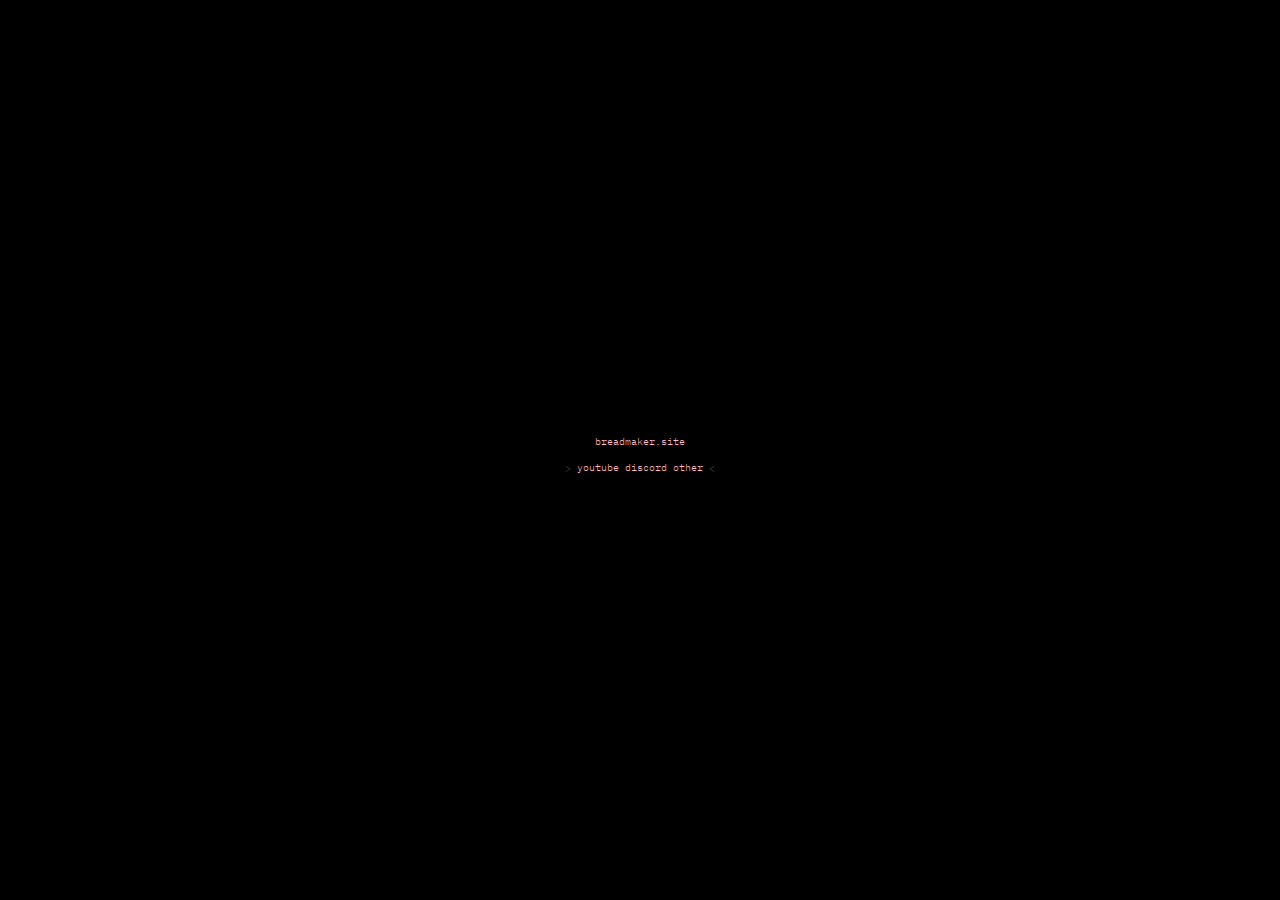
==== index.html @ a71e982e "Add files via upload" ====
<!DOCTYPE html>
<html lang="en-EN">

<head>
    <meta charset="UTF-8" />
    <meta http-equiv="X-UA-Compatible" content="IE=edge" />
    <title>breadmaker.site</title>
    <meta content="breadmaker.site" property="og:title">
    <meta content="breadmaker.site" property="og:description">
    <link rel="icon" type="image/png" href="other/icon.png"/>
    <meta name="viewport" content="width=device-width, initial-scale=1.0" />
    <link rel="stylesheet" href="other/styles.css" />
</head>
    <style>
        .socials-list {
            text-align: center;
        }

        #name {
            display: block;
            margin: 20px auto 0;
        }

        .li-element,
        .li-element-right {
            vertical-align: middle;
        }
        .bottom-text {
            position: fixed;
            bottom: 10px;
            left: 50%;
            transform: translateX(-50%);
            font-family: "IBM Plex Mono";
            font-size: 10px;
            color: #ffc0cb;
        }
    </style>
</head>
<div class="firefly"></div>
<div class="firefly"></div>
<div class="firefly"></div>
<div class="firefly"></div>
<div class="firefly"></div>
<div class="firefly"></div>
<div class="firefly"></div><div class="firefly"></div><div class="firefly"></div>
<div class="firefly"></div>
<div class="firefly"></div>
<div class="firefly"></div>
<div class="firefly"></div>
<div class="firefly"></div>
<div class="firefly"></div><div class="firefly"></div>
<div class="firefly"></div>
<div class="firefly"></div><div class="firefly"></div>
<div class="firefly"></div>
<div class="firefly"></div>
<div class="firefly"></div><div class="firefly"></div>
<div class="firefly"></div>
<div class="firefly"></div>
<div class="firefly"></div>
<div class="firefly"></div><div class="firefly"></div>
<div class="firefly"></div>
<div class="firefly"></div>
<div class="firefly"></div>
<div class="firefly"></div>
<div class="firefly"></div><div class="firefly"></div>
<div class="firefly"></div>
<div class="firefly"></div>
<div class="firefly"></div>

<body>
    <main id="background">
        <section class="wrapper">
            <p class="socials-list">
                <a id="name" aria-label="private">breadmaker.site</a><br>
                <span class="li-element">&gt;</span>
                <a aria-label="private" href="https://www.youtube.com/@breadmakerinvite" class="main" target="_blank">youtube</a>
                <a aria-label="private" href="discord" class="main" target="_blank">discord</a>
                <a aria-label="private" href="other" class="main" target="_self">other</a>
                <span class="li-element-right">&lt;</span>
            </p>
        </section>
    </main>
</head>
<body>
    <!-- <div class="bottom-text">idkthisis</div> 
</body>
</html>
---- other/styles.css ----
@import "styles.css";
@import url("https://fonts.googleapis.com/css2?family=IBM%20Plex%20Mono:wght@400;700&amp;display=swap");

#background {
  height: 100vh;
}

* {
  color: white;
}

body {
  margin-left: 0;
  margin-bottom: 0;
  margin-right: 0;
  margin-top: 0;
  font-family: "IBM Plex Mono";
  font-weight: 350;
  background: rgb(15, 15, 15);
  color: rgb(15, 15, 15);
}

.h1-high,
font-weight-bold-text {
  background-clip: text;
  -webkit-background-clip: text;
  -webkit-text-fill-color: transparent;
  animation: gradient 5s ease-in-out infinite;
  background-size: 400% 400%;
  font-size: 28px;
}

.h1-high,
font-weight-bold-text {
  background-image: linear-gradient(
    -45deg,
    #ffc0cb,
    #756668,
    var(--start-color-2),
    var(--end-color-2),
    var(--start-color),
    var(--end-color)
  );
}

#background {
  justify-items: center;
  display: grid;
  align-items: center;
  width: 100vw;
}

@keyframes gradient {
  0% {
    background-position: 0% 50%;
  }
  50% {
    background-position: 100% 50%;
  }
  100% {
    background-position: 0% 50%;
  }
}



.wrapper {
  max-width: 800px;
  padding-left: 2.5rem;
  padding-bottom: 2.5rem;
  padding-right: 2.5rem;
  padding-top: 2.5rem;
}

.keywrapper {
  max-width: 390px;
  padding-left: 2.5rem;
  padding-bottom: 2.5rem;
  padding-right: 2.5rem;
  padding-top: 2.5rem;
}

a {
  color: #ffc0cb;
}

a:hover {
  text-decoration: underline;
}
a {
  text-decoration: none;
}



b {
    background: linear-gradient(to right, #5685bb, #23485f);
    -webkit-background-clip: text;
    color: transparent;
    display: inline-block;
}

b:hover {
    text-decoration: underline;
}

b {
    text-decoration: none;
}




noscript {
  color: WHITE;
}

::selection {
  background-color: #fff;
  color: #000;
}

[class~="about-one-liner"] {
  margin-top: 2rem;
  margin-bottom: 0;
}

[class~="h1-tag"] {
  font-weight: 700;
}

[class~="h1-tag"],
[class~="about-one-liner"]:first-of-type {
  margin-top: 0;
}


[class~="socials-list"] {
  font-family: "IBM Plex Mono";
  font-size: 10px;
  text-shadow: -1px -1px 0 black, 1px -1px 0 black, -1px 1px 0 black, 1px 1px 0 black;
  
}

[class~="paymentsss"] {
  font-family: "IBM Plex Mono";
  font-size: 10px;
  text-shadow: 2px 2px 4px rgba(0, 0, 0, 1);
}

[class~="li-element"] {
  opacity: 0.25;
}

[class~="li-element-right"] {
  opacity: 0.25;
  text-align: right;
}

[class~="font-weight-bold-text"] {
  font-weight: bold;
}

html, body {
  height: 100%;
}

body {
  background-color: #000;
  background-size: cover;
}

.firefly {
  position: fixed;
  left: 50%;
  top: 50%;
  width: 0.4vw;
  height: 0.4vw;
  margin: -0.2vw 0 0 9.8vw;
  animation: ease 200s alternate infinite;
  pointer-events: none;
}
.firefly::before, .firefly::after {
  content: "";
  position: absolute;
  width: 100%;
  height: 100%;
  border-radius: 50%;
  transform-origin: -10vw;
}
.firefly::before {
  background: black;
  opacity: 0.4;
  animation: drift ease alternate infinite;
}
.firefly::after {
  background: white;
  opacity: 0;
  box-shadow: 0 0 0vw 0vw #ac9196;
  animation: drift ease alternate infinite, flash ease infinite;
}

.firefly:nth-child(1) {
  animation-name: move1;
}
.firefly:nth-child(1)::before {
  animation-duration: 13s;
}
.firefly:nth-child(1)::after {
  animation-duration: 13s, 6479ms;
  animation-delay: 0ms, 2785ms;
}

@keyframes move1 {
  0% {
    transform: translateX(14vw) translateY(-38vh) scale(0.54);
  }
  4.7619047619% {
    transform: translateX(-47vw) translateY(-33vh) scale(0.52);
  }
  9.5238095238% {
    transform: translateX(28vw) translateY(3vh) scale(0.44);
  }
  14.2857142857% {
    transform: translateX(-22vw) translateY(-31vh) scale(0.4);
  }
  19.0476190476% {
    transform: translateX(-26vw) translateY(35vh) scale(0.46);
  }
  23.8095238095% {
    transform: translateX(6vw) translateY(-19vh) scale(0.71);
  }
  28.5714285714% {
    transform: translateX(6vw) translateY(-4vh) scale(0.62);
  }
  33.3333333333% {
    transform: translateX(5vw) translateY(3vh) scale(0.97);
  }
  38.0952380952% {
    transform: translateX(-11vw) translateY(-9vh) scale(0.82);
  }
  42.8571428571% {
    transform: translateX(24vw) translateY(46vh) scale(0.43);
  }
  47.619047619% {
    transform: translateX(44vw) translateY(50vh) scale(0.55);
  }
  52.380952381% {
    transform: translateX(-46vw) translateY(36vh) scale(0.26);
  }
  57.1428571429% {
    transform: translateX(13vw) translateY(27vh) scale(0.6);
  }
  61.9047619048% {
    transform: translateX(11vw) translateY(-37vh) scale(0.68);
  }
  66.6666666667% {
    transform: translateX(-13vw) translateY(-27vh) scale(0.91);
  }
  71.4285714286% {
    transform: translateX(3vw) translateY(29vh) scale(0.81);
  }
  76.1904761905% {
    transform: translateX(-2vw) translateY(5vh) scale(0.76);
  }
  80.9523809524% {
    transform: translateX(-33vw) translateY(31vh) scale(0.63);
  }
  85.7142857143% {
    transform: translateX(46vw) translateY(-25vh) scale(0.56);
  }
  90.4761904762% {
    transform: translateX(34vw) translateY(7vh) scale(0.33);
  }
  95.2380952381% {
    transform: translateX(-42vw) translateY(36vh) scale(0.71);
  }
  100% {
    transform: translateX(14vw) translateY(40vh) scale(0.71);
  }
}
.firefly:nth-child(2) {
  animation-name: move2;
}
.firefly:nth-child(2)::before {
  animation-duration: 18s;
}
.firefly:nth-child(2)::after {
  animation-duration: 18s, 6420ms;
  animation-delay: 0ms, 4298ms;
}

@keyframes move2 {
  0% {
    transform: translateX(0vw) translateY(29vh) scale(0.43);
  }
  5% {
    transform: translateX(-46vw) translateY(-35vh) scale(0.37);
  }
  10% {
    transform: translateX(34vw) translateY(6vh) scale(0.31);
  }
  15% {
    transform: translateX(25vw) translateY(-41vh) scale(0.39);
  }
  20% {
    transform: translateX(12vw) translateY(-20vh) scale(0.87);
  }
  25% {
    transform: translateX(-30vw) translateY(19vh) scale(0.77);
  }
  30% {
    transform: translateX(-37vw) translateY(-46vh) scale(0.79);
  }
  35% {
    transform: translateX(-18vw) translateY(24vh) scale(0.75);
  }
  40% {
    transform: translateX(-25vw) translateY(19vh) scale(0.36);
  }
  45% {
    transform: translateX(39vw) translateY(-34vh) scale(0.67);
  }
  50% {
    transform: translateX(2vw) translateY(-23vh) scale(0.77);
  }
  55% {
    transform: translateX(21vw) translateY(5vh) scale(0.83);
  }
  60% {
    transform: translateX(-22vw) translateY(0vh) scale(0.78);
  }
  65% {
    transform: translateX(-9vw) translateY(31vh) scale(0.5);
  }
  70% {
    transform: translateX(-25vw) translateY(-34vh) scale(0.75);
  }
  75% {
    transform: translateX(-30vw) translateY(-44vh) scale(0.66);
  }
  80% {
    transform: translateX(31vw) translateY(-41vh) scale(0.7);
  }
  85% {
    transform: translateX(36vw) translateY(-11vh) scale(0.42);
  }
  90% {
    transform: translateX(0vw) translateY(15vh) scale(0.71);
  }
  95% {
    transform: translateX(7vw) translateY(3vh) scale(0.46);
  }
  100% {
    transform: translateX(-24vw) translateY(16vh) scale(0.28);
  }
}
.firefly:nth-child(3) {
  animation-name: move3;
}
.firefly:nth-child(3)::before {
  animation-duration: 11s;
}
.firefly:nth-child(3)::after {
  animation-duration: 11s, 10253ms;
  animation-delay: 0ms, 6053ms;
}

@keyframes move3 {
  0% {
    transform: translateX(49vw) translateY(1vh) scale(0.62);
  }
  4.7619047619% {
    transform: translateX(-37vw) translateY(-49vh) scale(0.53);
  }
  9.5238095238% {
    transform: translateX(-34vw) translateY(-28vh) scale(0.98);
  }
  14.2857142857% {
    transform: translateX(-11vw) translateY(39vh) scale(0.61);
  }
  19.0476190476% {
    transform: translateX(-20vw) translateY(-35vh) scale(0.33);
  }
  23.8095238095% {
    transform: translateX(-36vw) translateY(34vh) scale(1);
  }
  28.5714285714% {
    transform: translateX(19vw) translateY(23vh) scale(0.47);
  }
  33.3333333333% {
    transform: translateX(17vw) translateY(5vh) scale(0.6);
  }
  38.0952380952% {
    transform: translateX(33vw) translateY(36vh) scale(0.65);
  }
  42.8571428571% {
    transform: translateX(13vw) translateY(-30vh) scale(0.82);
  }
  47.619047619% {
    transform: translateX(37vw) translateY(-29vh) scale(0.34);
  }
  52.380952381% {
    transform: translateX(38vw) translateY(-30vh) scale(0.38);
  }
  57.1428571429% {
    transform: translateX(19vw) translateY(33vh) scale(0.27);
  }
  61.9047619048% {
    transform: translateX(-1vw) translateY(-35vh) scale(0.39);
  }
  66.6666666667% {
    transform: translateX(-47vw) translateY(44vh) scale(0.65);
  }
  71.4285714286% {
    transform: translateX(8vw) translateY(30vh) scale(0.28);
  }
  76.1904761905% {
    transform: translateX(-21vw) translateY(2vh) scale(0.87);
  }
  80.9523809524% {
    transform: translateX(5vw) translateY(-8vh) scale(0.59);
  }
  85.7142857143% {
    transform: translateX(-19vw) translateY(-31vh) scale(0.32);
  }
  90.4761904762% {
    transform: translateX(0vw) translateY(-41vh) scale(0.49);
  }
  95.2380952381% {
    transform: translateX(-37vw) translateY(15vh) scale(0.38);
  }
  100% {
    transform: translateX(-35vw) translateY(-11vh) scale(0.68);
  }
}
.firefly:nth-child(4) {
  animation-name: move4;
}
.firefly:nth-child(4)::before {
  animation-duration: 14s;
}
.firefly:nth-child(4)::after {
  animation-duration: 14s, 5103ms;
  animation-delay: 0ms, 6567ms;
}

@keyframes move4 {
  0% {
    transform: translateX(41vw) translateY(18vh) scale(0.59);
  }
  4.7619047619% {
    transform: translateX(-31vw) translateY(-24vh) scale(0.85);
  }
  9.5238095238% {
    transform: translateX(15vw) translateY(13vh) scale(0.69);
  }
  14.2857142857% {
    transform: translateX(32vw) translateY(-24vh) scale(0.42);
  }
  19.0476190476% {
    transform: translateX(-6vw) translateY(30vh) scale(0.31);
  }
  23.8095238095% {
    transform: translateX(-9vw) translateY(-46vh) scale(0.58);
  }
  28.5714285714% {
    transform: translateX(-33vw) translateY(19vh) scale(0.64);
  }
  33.3333333333% {
    transform: translateX(-46vw) translateY(36vh) scale(0.84);
  }
  38.0952380952% {
    transform: translateX(24vw) translateY(-16vh) scale(0.71);
  }
  42.8571428571% {
    transform: translateX(24vw) translateY(9vh) scale(0.5);
  }
  47.619047619% {
    transform: translateX(-42vw) translateY(-21vh) scale(0.97);
  }
  52.380952381% {
    transform: translateX(0vw) translateY(-14vh) scale(0.74);
  }
  57.1428571429% {
    transform: translateX(-17vw) translateY(-49vh) scale(0.6);
  }
  61.9047619048% {
    transform: translateX(13vw) translateY(0vh) scale(0.26);
  }
  66.6666666667% {
    transform: translateX(16vw) translateY(-35vh) scale(0.39);
  }
  71.4285714286% {
    transform: translateX(-37vw) translateY(42vh) scale(0.39);
  }
  76.1904761905% {
    transform: translateX(27vw) translateY(-27vh) scale(0.78);
  }
  80.9523809524% {
    transform: translateX(41vw) translateY(-17vh) scale(0.63);
  }
  85.7142857143% {
    transform: translateX(16vw) translateY(-23vh) scale(0.57);
  }
  90.4761904762% {
    transform: translateX(31vw) translateY(40vh) scale(0.59);
  }
  95.2380952381% {
    transform: translateX(-16vw) translateY(35vh) scale(0.85);
  }
  100% {
    transform: translateX(21vw) translateY(14vh) scale(0.83);
  }
}
.firefly:nth-child(5) {
  animation-name: move5;
}
.firefly:nth-child(5)::before {
  animation-duration: 13s;
}
.firefly:nth-child(5)::after {
  animation-duration: 13s, 9593ms;
  animation-delay: 0ms, 593ms;
}

@keyframes move5 {
  0% {
    transform: translateX(4vw) translateY(-43vh) scale(0.3);
  }
  5.2631578947% {
    transform: translateX(45vw) translateY(7vh) scale(0.4);
  }
  10.5263157895% {
    transform: translateX(50vw) translateY(8vh) scale(0.88);
  }
  15.7894736842% {
    transform: translateX(4vw) translateY(-36vh) scale(0.45);
  }
  21.0526315789% {
    transform: translateX(-45vw) translateY(-4vh) scale(0.43);
  }
  26.3157894737% {
    transform: translateX(21vw) translateY(41vh) scale(0.79);
  }
  31.5789473684% {
    transform: translateX(-19vw) translateY(13vh) scale(0.85);
  }
  36.8421052632% {
    transform: translateX(-16vw) translateY(42vh) scale(0.81);
  }
  42.1052631579% {
    transform: translateX(9vw) translateY(49vh) scale(0.37);
  }
  47.3684210526% {
    transform: translateX(-2vw) translateY(1vh) scale(0.82);
  }
  52.6315789474% {
    transform: translateX(33vw) translateY(9vh) scale(0.59);
  }
  57.8947368421% {
    transform: translateX(-12vw) translateY(41vh) scale(0.46);
  }
  63.1578947368% {
    transform: translateX(-31vw) translateY(-26vh) scale(0.71);
  }
  68.4210526316% {
    transform: translateX(14vw) translateY(-47vh) scale(0.57);
  }
  73.6842105263% {
    transform: translateX(11vw) translateY(-11vh) scale(0.75);
  }
  78.9473684211% {
    transform: translateX(1vw) translateY(5vh) scale(0.87);
  }
  84.2105263158% {
    transform: translateX(39vw) translateY(19vh) scale(0.6);
  }
  89.4736842105% {
    transform: translateX(-34vw) translateY(-17vh) scale(0.85);
  }
  94.7368421053% {
    transform: translateX(-14vw) translateY(23vh) scale(0.43);
  }
  100% {
    transform: translateX(14vw) translateY(6vh) scale(0.95);
  }
}
.firefly:nth-child(6) {
  animation-name: move6;
}
.firefly:nth-child(6)::before {
  animation-duration: 13s;
}
.firefly:nth-child(6)::after {
  animation-duration: 13s, 9337ms;
  animation-delay: 0ms, 6160ms;
}

@keyframes move6 {
  0% {
    transform: translateX(-5vw) translateY(8vh) scale(0.48);
  }
  4.5454545455% {
    transform: translateX(-16vw) translateY(-39vh) scale(0.91);
  }
  9.0909090909% {
    transform: translateX(-5vw) translateY(46vh) scale(0.54);
  }
  13.6363636364% {
    transform: translateX(5vw) translateY(26vh) scale(0.73);
  }
  18.1818181818% {
    transform: translateX(-6vw) translateY(28vh) scale(0.79);
  }
  22.7272727273% {
    transform: translateX(45vw) translateY(-11vh) scale(0.85);
  }
  27.2727272727% {
    transform: translateX(1vw) translateY(16vh) scale(0.62);
  }
  31.8181818182% {
    transform: translateX(31vw) translateY(-49vh) scale(0.28);
  }
  36.3636363636% {
    transform: translateX(-47vw) translateY(12vh) scale(0.74);
  }
  40.9090909091% {
    transform: translateX(-36vw) translateY(34vh) scale(0.35);
  }
  45.4545454545% {
    transform: translateX(34vw) translateY(12vh) scale(0.45);
  }
  50% {
    transform: translateX(-13vw) translateY(24vh) scale(0.96);
  }
  54.5454545455% {
    transform: translateX(33vw) translateY(-44vh) scale(0.51);
  }
  59.0909090909% {
    transform: translateX(-29vw) translateY(-2vh) scale(0.65);
  }
  63.6363636364% {
    transform: translateX(-13vw) translateY(-36vh) scale(0.84);
  }
  68.1818181818% {
    transform: translateX(17vw) translateY(-3vh) scale(0.62);
  }
  72.7272727273% {
    transform: translateX(-44vw) translateY(-21vh) scale(0.65);
  }
  77.2727272727% {
    transform: translateX(-14vw) translateY(38vh) scale(0.62);
  }
  81.8181818182% {
    transform: translateX(43vw) translateY(-27vh) scale(0.51);
  }
  86.3636363636% {
    transform: translateX(32vw) translateY(19vh) scale(0.57);
  }
  90.9090909091% {
    transform: translateX(-6vw) translateY(-8vh) scale(0.86);
  }
  95.4545454545% {
    transform: translateX(35vw) translateY(4vh) scale(0.97);
  }
  100% {
    transform: translateX(-35vw) translateY(21vh) scale(0.29);
  }
}
.firefly:nth-child(7) {
  animation-name: move7;
}
.firefly:nth-child(7)::before {
  animation-duration: 11s;
}
.firefly:nth-child(7)::after {
  animation-duration: 11s, 8709ms;
  animation-delay: 0ms, 7448ms;
}

@keyframes move7 {
  0% {
    transform: translateX(21vw) translateY(26vh) scale(0.82);
  }
  5.8823529412% {
    transform: translateX(-22vw) translateY(49vh) scale(0.39);
  }
  11.7647058824% {
    transform: translateX(44vw) translateY(30vh) scale(0.84);
  }
  17.6470588235% {
    transform: translateX(-39vw) translateY(38vh) scale(0.44);
  }
  23.5294117647% {
    transform: translateX(12vw) translateY(13vh) scale(0.9);
  }
  29.4117647059% {
    transform: translateX(-40vw) translateY(-26vh) scale(0.95);
  }
  35.2941176471% {
    transform: translateX(0vw) translateY(50vh) scale(0.52);
  }
  41.1764705882% {
    transform: translateX(-33vw) translateY(-23vh) scale(0.98);
  }
  47.0588235294% {
    transform: translateX(-46vw) translateY(-29vh) scale(0.32);
  }
  52.9411764706% {
    transform: translateX(28vw) translateY(22vh) scale(0.88);
  }
  58.8235294118% {
    transform: translateX(10vw) translateY(-7vh) scale(0.69);
  }
  64.7058823529% {
    transform: translateX(15vw) translateY(-34vh) scale(0.44);
  }
  70.5882352941% {
    transform: translateX(-25vw) translateY(-13vh) scale(0.36);
  }
  76.4705882353% {
    transform: translateX(-7vw) translateY(45vh) scale(0.91);
  }
  82.3529411765% {
    transform: translateX(21vw) translateY(-13vh) scale(0.31);
  }
  88.2352941176% {
    transform: translateX(4vw) translateY(-12vh) scale(0.31);
  }
  94.1176470588% {
    transform: translateX(43vw) translateY(-4vh) scale(0.56);
  }
  100% {
    transform: translateX(-25vw) translateY(-20vh) scale(0.45);
  }
}
.firefly:nth-child(8) {
  animation-name: move8;
}
.firefly:nth-child(8)::before {
  animation-duration: 11s;
}
.firefly:nth-child(8)::after {
  animation-duration: 11s, 9257ms;
  animation-delay: 0ms, 6752ms;
}

@keyframes move8 {
  0% {
    transform: translateX(41vw) translateY(-2vh) scale(0.3);
  }
  5.5555555556% {
    transform: translateX(39vw) translateY(-47vh) scale(0.4);
  }
  11.1111111111% {
    transform: translateX(-41vw) translateY(-1vh) scale(0.76);
  }
  16.6666666667% {
    transform: translateX(36vw) translateY(49vh) scale(0.77);
  }
  22.2222222222% {
    transform: translateX(-20vw) translateY(34vh) scale(0.61);
  }
  27.7777777778% {
    transform: translateX(21vw) translateY(7vh) scale(0.74);
  }
  33.3333333333% {
    transform: translateX(15vw) translateY(-49vh) scale(0.74);
  }
  38.8888888889% {
    transform: translateX(2vw) translateY(29vh) scale(0.44);
  }
  44.4444444444% {
    transform: translateX(-8vw) translateY(26vh) scale(0.42);
  }
  50% {
    transform: translateX(-25vw) translateY(-19vh) scale(0.6);
  }
  55.5555555556% {
    transform: translateX(-23vw) translateY(-30vh) scale(0.45);
  }
  61.1111111111% {
    transform: translateX(29vw) translateY(-5vh) scale(0.36);
  }
  66.6666666667% {
    transform: translateX(11vw) translateY(-11vh) scale(0.64);
  }
  72.2222222222% {
    transform: translateX(-47vw) translateY(46vh) scale(0.33);
  }
  77.7777777778% {
    transform: translateX(4vw) translateY(-30vh) scale(0.92);
  }
  83.3333333333% {
    transform: translateX(22vw) translateY(47vh) scale(0.28);
  }
  88.8888888889% {
    transform: translateX(-5vw) translateY(40vh) scale(0.89);
  }
  94.4444444444% {
    transform: translateX(-39vw) translateY(18vh) scale(0.44);
  }
  100% {
    transform: translateX(-22vw) translateY(-28vh) scale(0.55);
  }
}
.firefly:nth-child(9) {
  animation-name: move9;
}
.firefly:nth-child(9)::before {
  animation-duration: 18s;
}
.firefly:nth-child(9)::after {
  animation-duration: 18s, 5665ms;
  animation-delay: 0ms, 1113ms;
}

@keyframes move9 {
  0% {
    transform: translateX(37vw) translateY(-8vh) scale(0.96);
  }
  4.1666666667% {
    transform: translateX(22vw) translateY(16vh) scale(1);
  }
  8.3333333333% {
    transform: translateX(15vw) translateY(-4vh) scale(0.36);
  }
  12.5% {
    transform: translateX(-19vw) translateY(4vh) scale(1);
  }
  16.6666666667% {
    transform: translateX(-5vw) translateY(17vh) scale(0.29);
  }
  20.8333333333% {
    transform: translateX(-39vw) translateY(-7vh) scale(0.82);
  }
  25% {
    transform: translateX(37vw) translateY(36vh) scale(0.41);
  }
  29.1666666667% {
    transform: translateX(30vw) translateY(-34vh) scale(0.62);
  }
  33.3333333333% {
    transform: translateX(4vw) translateY(-26vh) scale(0.43);
  }
  37.5% {
    transform: translateX(-15vw) translateY(20vh) scale(0.49);
  }
  41.6666666667% {
    transform: translateX(25vw) translateY(29vh) scale(0.89);
  }
  45.8333333333% {
    transform: translateX(-44vw) translateY(15vh) scale(0.82);
  }
  50% {
    transform: translateX(38vw) translateY(21vh) scale(0.46);
  }
  54.1666666667% {
    transform: translateX(-20vw) translateY(-39vh) scale(0.92);
  }
  58.3333333333% {
    transform: translateX(31vw) translateY(-39vh) scale(0.58);
  }
  62.5% {
    transform: translateX(-47vw) translateY(48vh) scale(0.52);
  }
  66.6666666667% {
    transform: translateX(-16vw) translateY(36vh) scale(0.36);
  }
  70.8333333333% {
    transform: translateX(50vw) translateY(10vh) scale(0.83);
  }
  75% {
    transform: translateX(47vw) translateY(44vh) scale(0.52);
  }
  79.1666666667% {
    transform: translateX(-20vw) translateY(47vh) scale(0.99);
  }
  83.3333333333% {
    transform: translateX(-19vw) translateY(-22vh) scale(0.41);
  }
  87.5% {
    transform: translateX(25vw) translateY(17vh) scale(0.86);
  }
  91.6666666667% {
    transform: translateX(-21vw) translateY(41vh) scale(0.59);
  }
  95.8333333333% {
    transform: translateX(47vw) translateY(-8vh) scale(0.61);
  }
  100% {
    transform: translateX(-17vw) translateY(17vh) scale(0.6);
  }
}
.firefly:nth-child(10) {
  animation-name: move10;
}
.firefly:nth-child(10)::before {
  animation-duration: 9s;
}
.firefly:nth-child(10)::after {
  animation-duration: 9s, 7512ms;
  animation-delay: 0ms, 6686ms;
}

@keyframes move10 {
  0% {
    transform: translateX(-7vw) translateY(-49vh) scale(0.49);
  }
  3.5714285714% {
    transform: translateX(-15vw) translateY(47vh) scale(0.69);
  }
  7.1428571429% {
    transform: translateX(40vw) translateY(-46vh) scale(0.85);
  }
  10.7142857143% {
    transform: translateX(0vw) translateY(1vh) scale(0.63);
  }
  14.2857142857% {
    transform: translateX(33vw) translateY(-9vh) scale(0.53);
  }
  17.8571428571% {
    transform: translateX(45vw) translateY(13vh) scale(0.53);
  }
  21.4285714286% {
    transform: translateX(-25vw) translateY(34vh) scale(0.72);
  }
  25% {
    transform: translateX(50vw) translateY(-40vh) scale(0.73);
  }
  28.5714285714% {
    transform: translateX(25vw) translateY(-29vh) scale(0.77);
  }
  32.1428571429% {
    transform: translateX(14vw) translateY(16vh) scale(0.67);
  }
  35.7142857143% {
    transform: translateX(-31vw) translateY(-48vh) scale(0.92);
  }
  39.2857142857% {
    transform: translateX(29vw) translateY(-47vh) scale(0.73);
  }
  42.8571428571% {
    transform: translateX(50vw) translateY(-34vh) scale(0.73);
  }
  46.4285714286% {
    transform: translateX(-35vw) translateY(42vh) scale(0.9);
  }
  50% {
    transform: translateX(41vw) translateY(-3vh) scale(0.79);
  }
  53.5714285714% {
    transform: translateX(-40vw) translateY(-31vh) scale(0.28);
  }
  57.1428571429% {
    transform: translateX(33vw) translateY(21vh) scale(0.85);
  }
  60.7142857143% {
    transform: translateX(-37vw) translateY(-13vh) scale(0.28);
  }
  64.2857142857% {
    transform: translateX(-11vw) translateY(13vh) scale(0.31);
  }
  67.8571428571% {
    transform: translateX(28vw) translateY(49vh) scale(0.86);
  }
  71.4285714286% {
    transform: translateX(6vw) translateY(1vh) scale(0.59);
  }
  75% {
    transform: translateX(-3vw) translateY(12vh) scale(0.69);
  }
  78.5714285714% {
    transform: translateX(6vw) translateY(5vh) scale(0.26);
  }
  82.1428571429% {
    transform: translateX(6vw) translateY(-6vh) scale(0.96);
  }
  85.7142857143% {
    transform: translateX(0vw) translateY(25vh) scale(0.35);
  }
  89.2857142857% {
    transform: translateX(-33vw) translateY(-6vh) scale(0.91);
  }
  92.8571428571% {
    transform: translateX(38vw) translateY(-23vh) scale(0.72);
  }
  96.4285714286% {
    transform: translateX(-46vw) translateY(-46vh) scale(0.37);
  }
  100% {
    transform: translateX(-29vw) translateY(-9vh) scale(0.57);
  }
}
.firefly:nth-child(11) {
  animation-name: move11;
}
.firefly:nth-child(11)::before {
  animation-duration: 17s;
}
.firefly:nth-child(11)::after {
  animation-duration: 17s, 6881ms;
  animation-delay: 0ms, 6375ms;
}

@keyframes move11 {
  0% {
    transform: translateX(36vw) translateY(22vh) scale(0.41);
  }
  5.5555555556% {
    transform: translateX(17vw) translateY(39vh) scale(0.83);
  }
  11.1111111111% {
    transform: translateX(-32vw) translateY(40vh) scale(0.58);
  }
  16.6666666667% {
    transform: translateX(-28vw) translateY(28vh) scale(0.53);
  }
  22.2222222222% {
    transform: translateX(34vw) translateY(13vh) scale(0.39);
  }
  27.7777777778% {
    transform: translateX(-27vw) translateY(-31vh) scale(0.3);
  }
  33.3333333333% {
    transform: translateX(-3vw) translateY(26vh) scale(0.61);
  }
  38.8888888889% {
    transform: translateX(-23vw) translateY(8vh) scale(0.95);
  }
  44.4444444444% {
    transform: translateX(25vw) translateY(5vh) scale(0.47);
  }
  50% {
    transform: translateX(12vw) translateY(27vh) scale(0.71);
  }
  55.5555555556% {
    transform: translateX(-23vw) translateY(-17vh) scale(0.99);
  }
  61.1111111111% {
    transform: translateX(-19vw) translateY(21vh) scale(0.27);
  }
  66.6666666667% {
    transform: translateX(21vw) translateY(-37vh) scale(0.29);
  }
  72.2222222222% {
    transform: translateX(34vw) translateY(30vh) scale(0.76);
  }
  77.7777777778% {
    transform: translateX(-32vw) translateY(-38vh) scale(0.6);
  }
  83.3333333333% {
    transform: translateX(23vw) translateY(39vh) scale(0.36);
  }
  88.8888888889% {
    transform: translateX(-12vw) translateY(13vh) scale(0.72);
  }
  94.4444444444% {
    transform: translateX(36vw) translateY(-9vh) scale(0.62);
  }
  100% {
    transform: translateX(-24vw) translateY(12vh) scale(0.58);
  }
}
.firefly:nth-child(12) {
  animation-name: move12;
}
.firefly:nth-child(12)::before {
  animation-duration: 18s;
}
.firefly:nth-child(12)::after {
  animation-duration: 18s, 6794ms;
  animation-delay: 0ms, 4510ms;
}

@keyframes move12 {
  0% {
    transform: translateX(26vw) translateY(-9vh) scale(0.97);
  }
  4.7619047619% {
    transform: translateX(18vw) translateY(9vh) scale(0.33);
  }
  9.5238095238% {
    transform: translateX(6vw) translateY(34vh) scale(0.84);
  }
  14.2857142857% {
    transform: translateX(41vw) translateY(14vh) scale(0.4);
  }
  19.0476190476% {
    transform: translateX(43vw) translateY(10vh) scale(0.66);
  }
  23.8095238095% {
    transform: translateX(-18vw) translateY(-17vh) scale(0.92);
  }
  28.5714285714% {
    transform: translateX(-16vw) translateY(-19vh) scale(0.63);
  }
  33.3333333333% {
    transform: translateX(-3vw) translateY(-47vh) scale(0.43);
  }
  38.0952380952% {
    transform: translateX(-29vw) translateY(45vh) scale(0.66);
  }
  42.8571428571% {
    transform: translateX(15vw) translateY(-28vh) scale(0.75);
  }
  47.619047619% {
    transform: translateX(26vw) translateY(-44vh) scale(0.46);
  }
  52.380952381% {
    transform: translateX(30vw) translateY(6vh) scale(0.65);
  }
  57.1428571429% {
    transform: translateX(13vw) translateY(43vh) scale(0.49);
  }
  61.9047619048% {
    transform: translateX(-30vw) translateY(38vh) scale(0.99);
  }
  66.6666666667% {
    transform: translateX(-9vw) translateY(-22vh) scale(0.6);
  }
  71.4285714286% {
    transform: translateX(-26vw) translateY(-25vh) scale(0.45);
  }
  76.1904761905% {
    transform: translateX(47vw) translateY(-43vh) scale(0.76);
  }
  80.9523809524% {
    transform: translateX(-45vw) translateY(-22vh) scale(0.96);
  }
  85.7142857143% {
    transform: translateX(-43vw) translateY(-48vh) scale(0.63);
  }
  90.4761904762% {
    transform: translateX(-18vw) translateY(-10vh) scale(0.44);
  }
  95.2380952381% {
    transform: translateX(1vw) translateY(-22vh) scale(0.35);
  }
  100% {
    transform: translateX(13vw) translateY(9vh) scale(0.84);
  }
}
.firefly:nth-child(13) {
  animation-name: move13;
}
.firefly:nth-child(13)::before {
  animation-duration: 9s;
}
.firefly:nth-child(13)::after {
  animation-duration: 9s, 6587ms;
  animation-delay: 0ms, 5989ms;
}

@keyframes move13 {
  0% {
    transform: translateX(-4vw) translateY(-10vh) scale(0.95);
  }
  4% {
    transform: translateX(5vw) translateY(16vh) scale(0.59);
  }
  8% {
    transform: translateX(34vw) translateY(20vh) scale(0.89);
  }
  12% {
    transform: translateX(-9vw) translateY(-16vh) scale(0.44);
  }
  16% {
    transform: translateX(-16vw) translateY(50vh) scale(0.37);
  }
  20% {
    transform: translateX(-41vw) translateY(13vh) scale(0.28);
  }
  24% {
    transform: translateX(-35vw) translateY(-41vh) scale(0.75);
  }
  28% {
    transform: translateX(-15vw) translateY(-32vh) scale(0.64);
  }
  32% {
    transform: translateX(-40vw) translateY(-20vh) scale(0.5);
  }
  36% {
    transform: translateX(-6vw) translateY(-12vh) scale(0.42);
  }
  40% {
    transform: translateX(6vw) translateY(26vh) scale(0.46);
  }
  44% {
    transform: translateX(-47vw) translateY(-1vh) scale(0.5);
  }
  48% {
    transform: translateX(37vw) translateY(-4vh) scale(0.78);
  }
  52% {
    transform: translateX(19vw) translateY(0vh) scale(0.74);
  }
  56% {
    transform: translateX(19vw) translateY(-42vh) scale(0.53);
  }
  60% {
    transform: translateX(-30vw) translateY(-37vh) scale(0.81);
  }
  64% {
    transform: translateX(-27vw) translateY(45vh) scale(0.32);
  }
  68% {
    transform: translateX(-6vw) translateY(21vh) scale(0.77);
  }
  72% {
    transform: translateX(-23vw) translateY(-36vh) scale(0.44);
  }
  76% {
    transform: translateX(41vw) translateY(49vh) scale(0.56);
  }
  80% {
    transform: translateX(-37vw) translateY(-28vh) scale(0.45);
  }
  84% {
    transform: translateX(-28vw) translateY(24vh) scale(0.89);
  }
  88% {
    transform: translateX(6vw) translateY(-41vh) scale(0.33);
  }
  92% {
    transform: translateX(22vw) translateY(-15vh) scale(0.94);
  }
  96% {
    transform: translateX(49vw) translateY(-37vh) scale(0.91);
  }
  100% {
    transform: translateX(-46vw) translateY(6vh) scale(0.78);
  }
}
.firefly:nth-child(14) {
  animation-name: move14;
}
.firefly:nth-child(14)::before {
  animation-duration: 18s;
}
.firefly:nth-child(14)::after {
  animation-duration: 18s, 7064ms;
  animation-delay: 0ms, 7205ms;
}

@keyframes move14 {
  0% {
    transform: translateX(39vw) translateY(-36vh) scale(0.96);
  }
  3.5714285714% {
    transform: translateX(-11vw) translateY(-33vh) scale(0.61);
  }
  7.1428571429% {
    transform: translateX(-14vw) translateY(30vh) scale(0.46);
  }
  10.7142857143% {
    transform: translateX(-14vw) translateY(-21vh) scale(0.29);
  }
  14.2857142857% {
    transform: translateX(-1vw) translateY(24vh) scale(0.46);
  }
  17.8571428571% {
    transform: translateX(-16vw) translateY(34vh) scale(0.39);
  }
  21.4285714286% {
    transform: translateX(-15vw) translateY(28vh) scale(0.6);
  }
  25% {
    transform: translateX(21vw) translateY(-21vh) scale(0.75);
  }
  28.5714285714% {
    transform: translateX(36vw) translateY(13vh) scale(0.74);
  }
  32.1428571429% {
    transform: translateX(38vw) translateY(19vh) scale(0.66);
  }
  35.7142857143% {
    transform: translateX(0vw) translateY(-49vh) scale(0.82);
  }
  39.2857142857% {
    transform: translateX(-4vw) translateY(16vh) scale(0.92);
  }
  42.8571428571% {
    transform: translateX(2vw) translateY(24vh) scale(0.48);
  }
  46.4285714286% {
    transform: translateX(-35vw) translateY(-9vh) scale(0.81);
  }
  50% {
    transform: translateX(-32vw) translateY(2vh) scale(0.78);
  }
  53.5714285714% {
    transform: translateX(21vw) translateY(29vh) scale(0.69);
  }
  57.1428571429% {
    transform: translateX(38vw) translateY(42vh) scale(0.91);
  }
  60.7142857143% {
    transform: translateX(-19vw) translateY(-27vh) scale(0.56);
  }
  64.2857142857% {
    transform: translateX(13vw) translateY(2vh) scale(0.56);
  }
  67.8571428571% {
    transform: translateX(-16vw) translateY(-48vh) scale(0.62);
  }
  71.4285714286% {
    transform: translateX(-24vw) translateY(7vh) scale(0.58);
  }
  75% {
    transform: translateX(-25vw) translateY(-28vh) scale(0.51);
  }
  78.5714285714% {
    transform: translateX(45vw) translateY(-7vh) scale(0.52);
  }
  82.1428571429% {
    transform: translateX(42vw) translateY(-19vh) scale(0.46);
  }
  85.7142857143% {
    transform: translateX(-45vw) translateY(28vh) scale(0.43);
  }
  89.2857142857% {
    transform: translateX(16vw) translateY(21vh) scale(0.55);
  }
  92.8571428571% {
    transform: translateX(-31vw) translateY(2vh) scale(0.47);
  }
  96.4285714286% {
    transform: translateX(25vw) translateY(15vh) scale(0.45);
  }
  100% {
    transform: translateX(-30vw) translateY(14vh) scale(0.85);
  }
}
.firefly:nth-child(15) {
  animation-name: move15;
}
.firefly:nth-child(15)::before {
  animation-duration: 12s;
}
.firefly:nth-child(15)::after {
  animation-duration: 12s, 7496ms;
  animation-delay: 0ms, 3143ms;
}

@keyframes move15 {
  0% {
    transform: translateX(33vw) translateY(-42vh) scale(0.74);
  }
  5.2631578947% {
    transform: translateX(11vw) translateY(44vh) scale(0.36);
  }
  10.5263157895% {
    transform: translateX(7vw) translateY(31vh) scale(0.41);
  }
  15.7894736842% {
    transform: translateX(-3vw) translateY(-45vh) scale(0.76);
  }
  21.0526315789% {
    transform: translateX(-5vw) translateY(0vh) scale(0.68);
  }
  26.3157894737% {
    transform: translateX(-35vw) translateY(7vh) scale(0.76);
  }
  31.5789473684% {
    transform: translateX(37vw) translateY(20vh) scale(0.55);
  }
  36.8421052632% {
    transform: translateX(44vw) translateY(18vh) scale(0.61);
  }
  42.1052631579% {
    transform: translateX(18vw) translateY(-23vh) scale(0.43);
  }
  47.3684210526% {
    transform: translateX(-11vw) translateY(-31vh) scale(0.41);
  }
  52.6315789474% {
    transform: translateX(45vw) translateY(-42vh) scale(0.77);
  }
  57.8947368421% {
    transform: translateX(-29vw) translateY(-11vh) scale(0.67);
  }
  63.1578947368% {
    transform: translateX(-47vw) translateY(-39vh) scale(0.51);
  }
  68.4210526316% {
    transform: translateX(-42vw) translateY(-24vh) scale(0.73);
  }
  73.6842105263% {
    transform: translateX(18vw) translateY(49vh) scale(0.89);
  }
  78.9473684211% {
    transform: translateX(31vw) translateY(-21vh) scale(0.72);
  }
  84.2105263158% {
    transform: translateX(-9vw) translateY(40vh) scale(0.63);
  }
  89.4736842105% {
    transform: translateX(-6vw) translateY(-14vh) scale(0.83);
  }
  94.7368421053% {
    transform: translateX(3vw) translateY(15vh) scale(0.56);
  }
  100% {
    transform: translateX(-37vw) translateY(13vh) scale(0.53);
  }
}
@keyframes drift {
  0% {
    transform: rotate(0deg);
  }
  100% {
    transform: rotate(360deg);
  }
}
@keyframes flash {
  0%, 30%, 100% {
    opacity: 0;
    box-shadow: 0 0 0vw 0vw #ffc0cb;
  }
  5% {
    opacity: 1;
    box-shadow: 0 0 2vw 0.4vw #ffc0cb;
  }
}
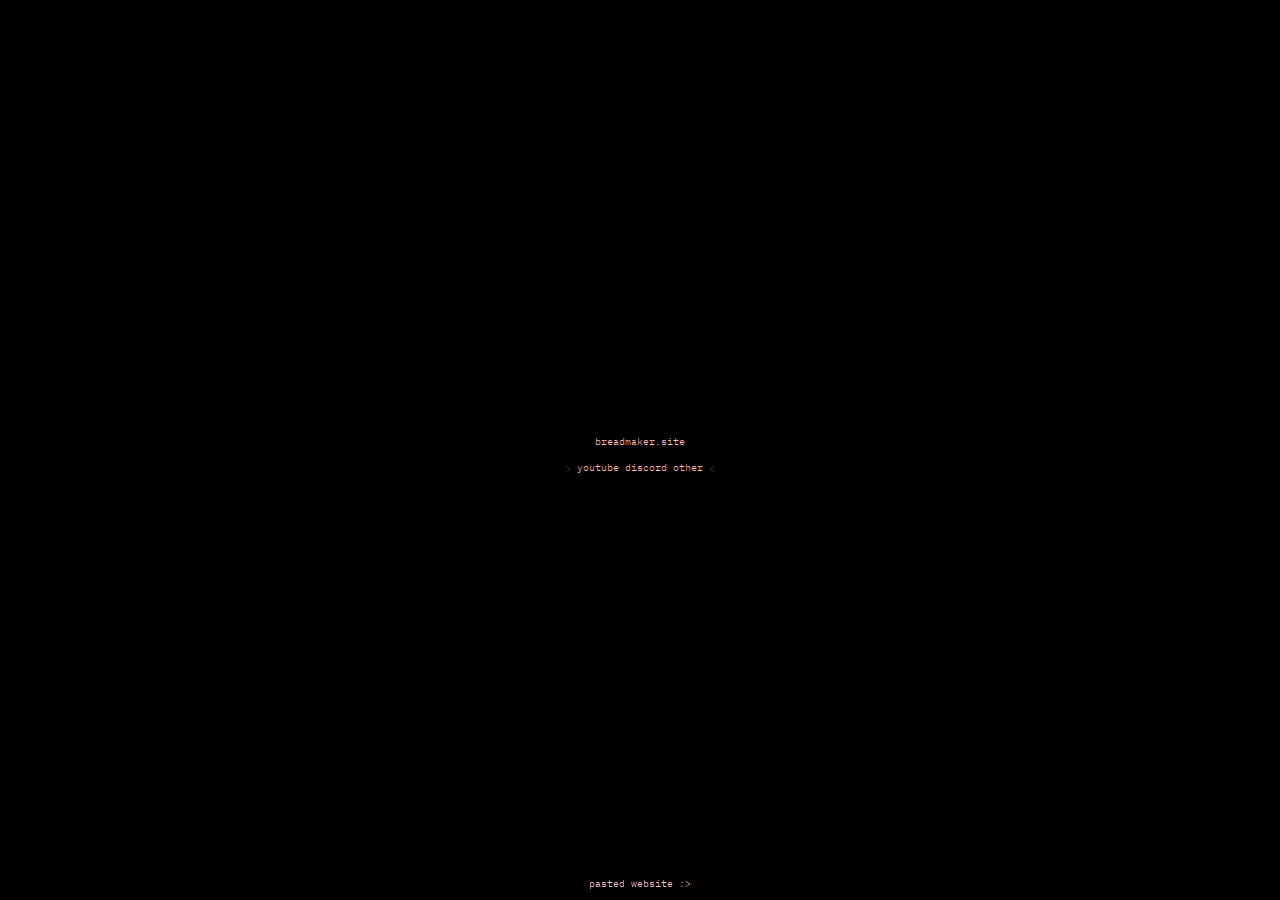
==== commit bfce511c: "Update index.html" ====
--- a/index.html
+++ b/index.html
@@ -6,7 +6,6 @@
     <meta http-equiv="X-UA-Compatible" content="IE=edge" />
     <title>breadmaker.site</title>
     <meta content="breadmaker.site" property="og:title">
-    <meta content="breadmaker.site" property="og:description">
     <link rel="icon" type="image/png" href="other/icon.png"/>
     <meta name="viewport" content="width=device-width, initial-scale=1.0" />
     <link rel="stylesheet" href="other/styles.css" />
@@ -82,6 +81,6 @@
     </main>
 </head>
 <body>
-    <!-- <div class="bottom-text">idkthisis</div> 
+    <div class="bottom-text">pasted website :></div> 
 </body>
-</html>+</html>
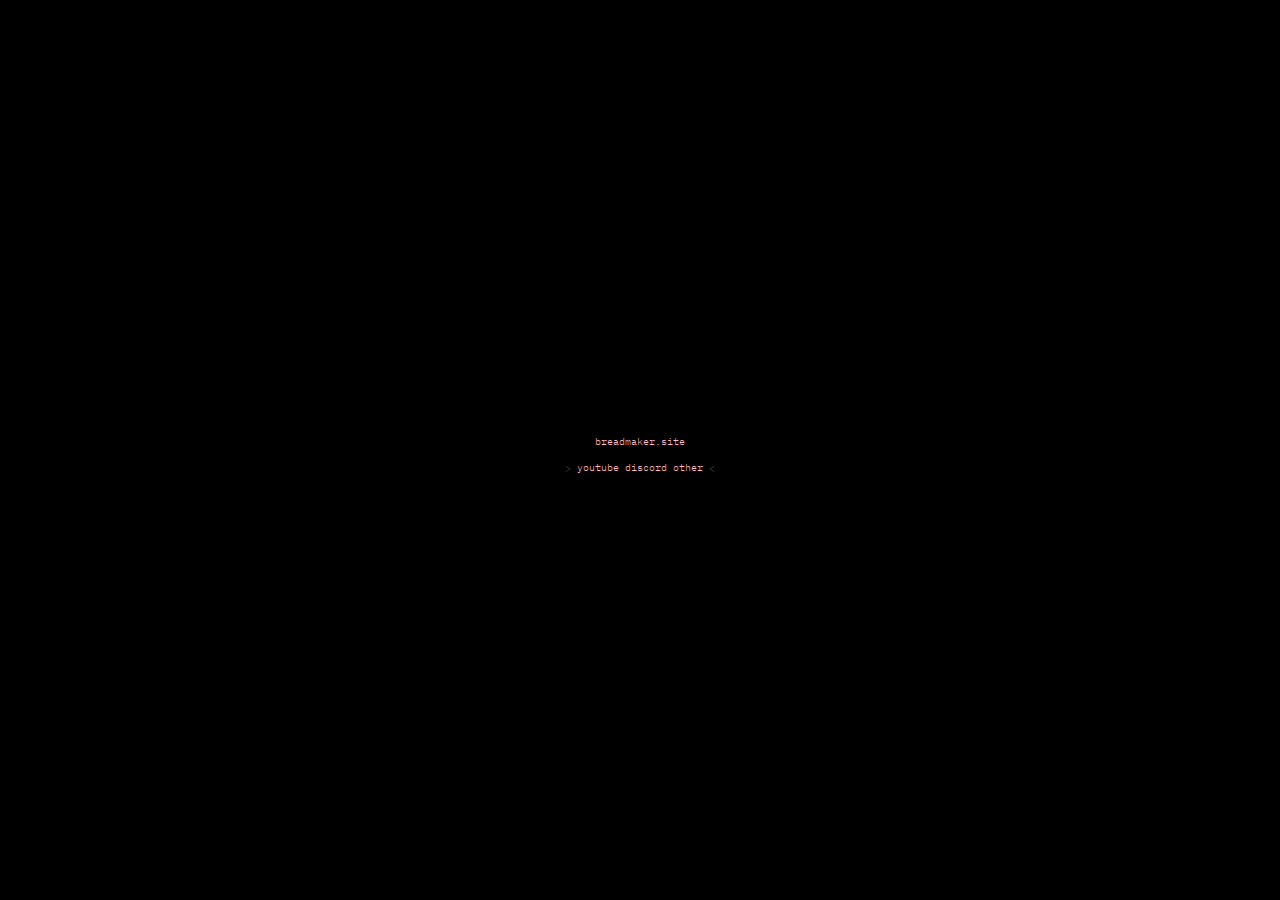
==== commit f9d1541e: "Update index.html" ====
--- a/index.html
+++ b/index.html
@@ -81,6 +81,6 @@
     </main>
 </head>
 <body>
-    <div class="bottom-text">pasted website :></div> 
+    <div class="bottom-text"></div> 
 </body>
 </html>
